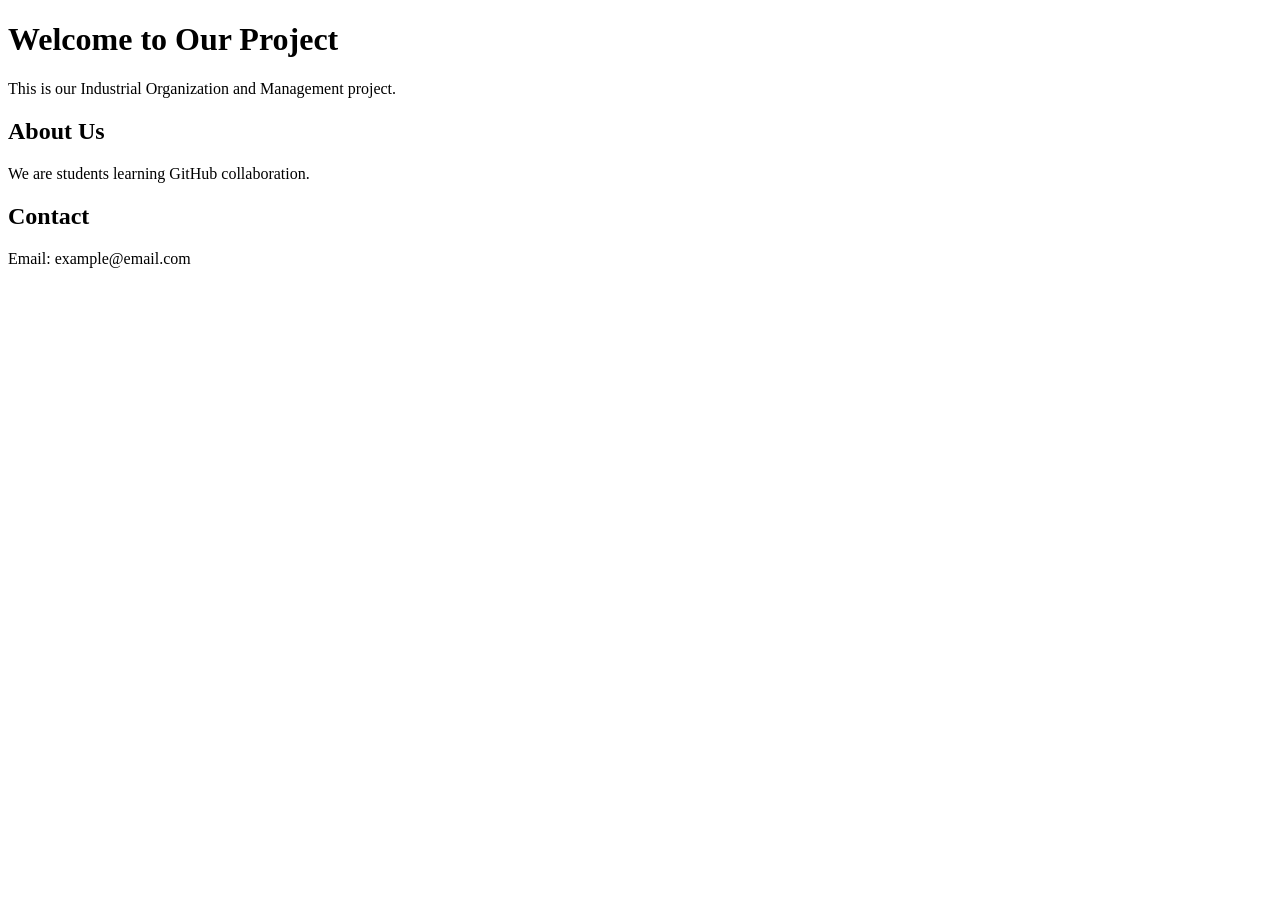
==== index.html @ a29bde95 "Create index.html" ====
<!DOCTYPE html>
<html>
<head>
  <title>Our Project Website</title>
</head>
<body>
  <h1>Welcome to Our Project</h1>
  <p>This is our Industrial Organization and Management project.</p>

  <h2>About Us</h2>
  <p>We are students learning GitHub collaboration.</p>

  <h2>Contact</h2>
  <p>Email: example@email.com</p>
</body>
</html>
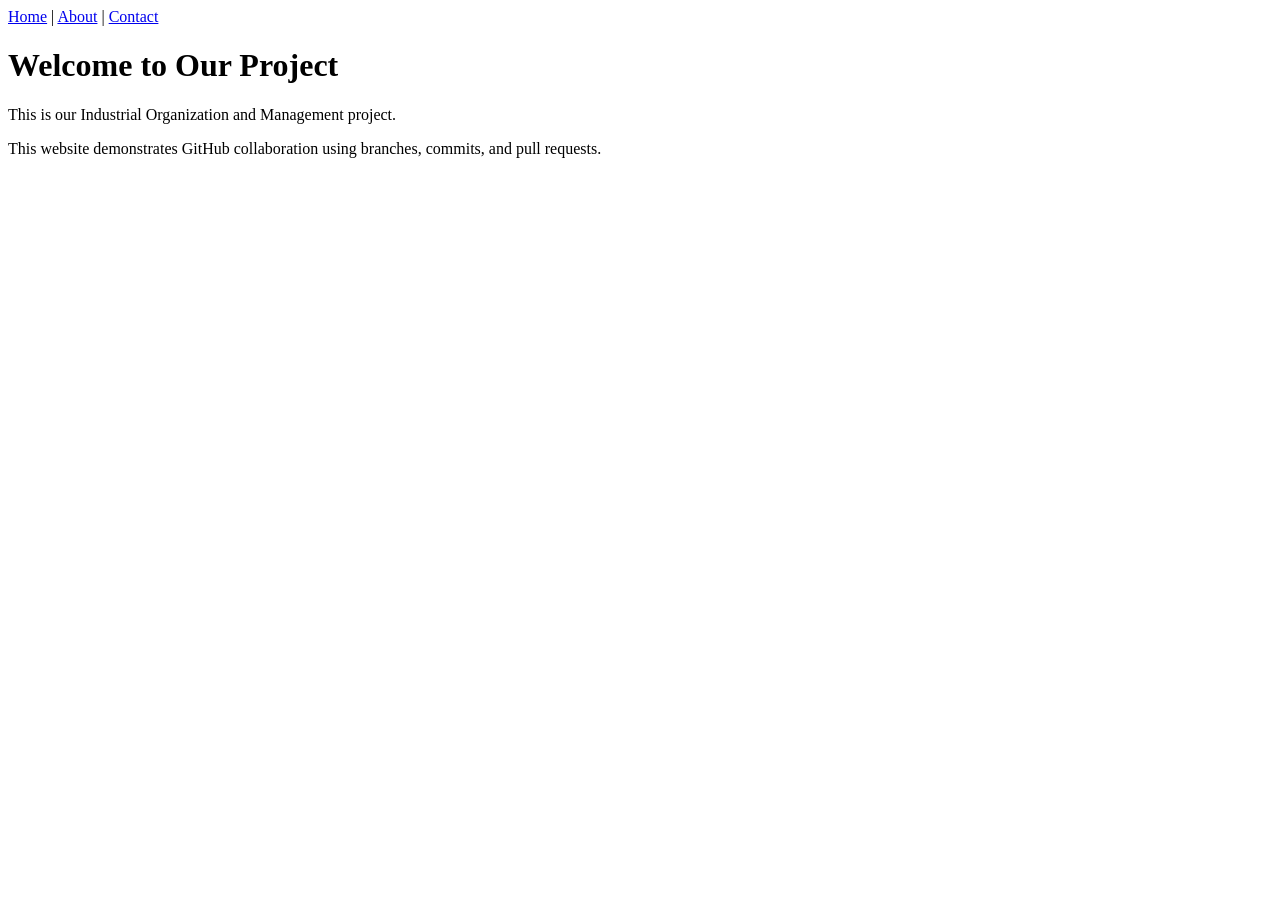
==== commit 345cfcd3: "Modify title and enhance content in index.html Updated the title and added navigation links. Revised" ====
--- a/index.html
+++ b/index.html
@@ -1,16 +1,21 @@
 <!DOCTYPE html>
 <html>
 <head>
-  <title>Our Project Website</title>
+  <title>Home - Our Project</title>
+  <link rel="stylesheet" href="style.css">
 </head>
 <body>
+
+  <nav>
+    <a href="index.html">Home</a> |
+    <a href="about.html">About</a> |
+    <a href="contact.html">Contact</a>
+  </nav>
+
   <h1>Welcome to Our Project</h1>
   <p>This is our Industrial Organization and Management project.</p>
 
-  <h2>About Us</h2>
-  <p>We are students learning GitHub collaboration.</p>
+  <p>This website demonstrates GitHub collaboration using branches, commits, and pull requests.</p>
 
-  <h2>Contact</h2>
-  <p>Email: example@email.com</p>
 </body>
 </html>
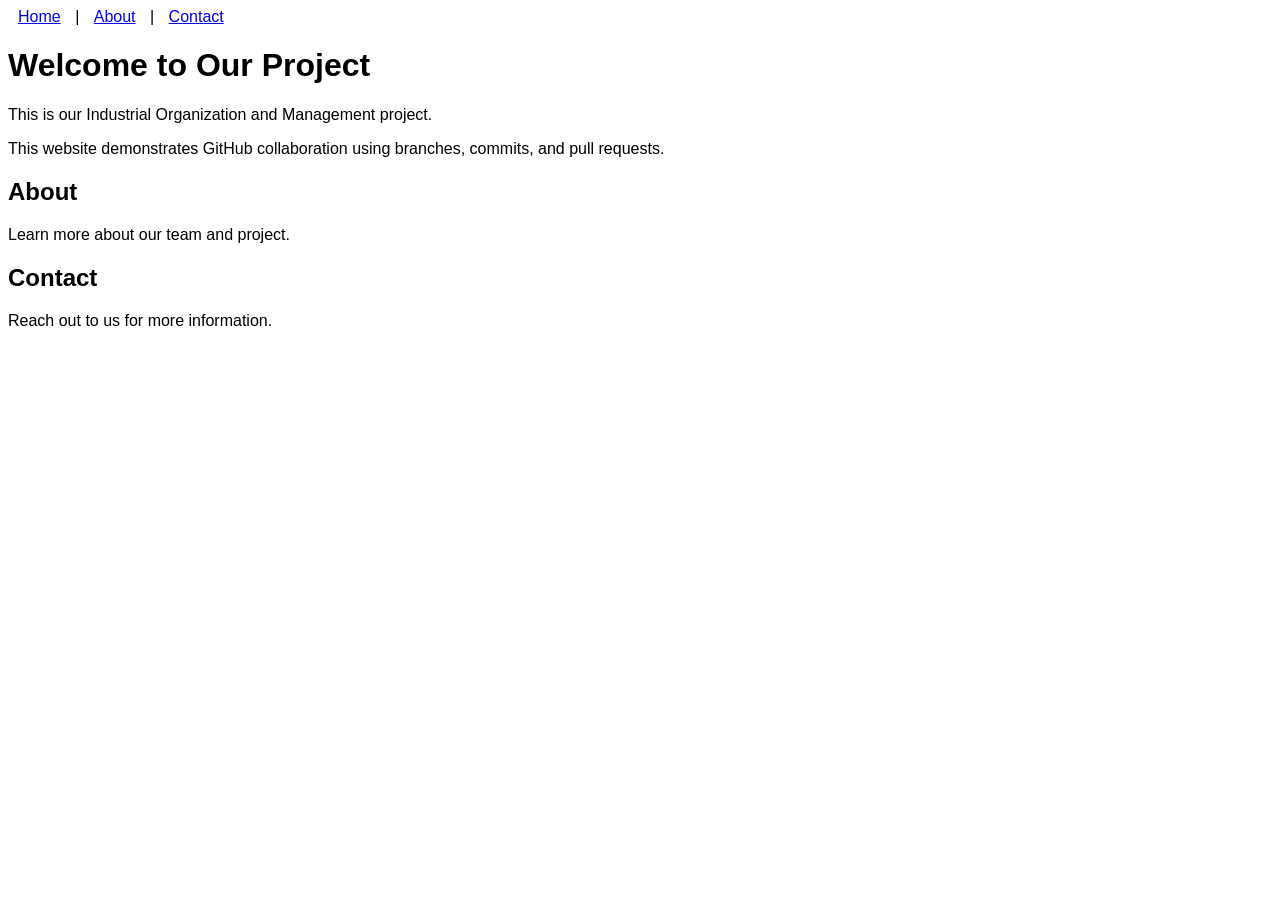
==== commit 7104601b: "Update index.html" ====
--- a/index.html
+++ b/index.html
@@ -19,3 +19,9 @@
 
 </body>
 </html>
+
+<h2>About</h2>
+<p>Learn more about our team and project.</p>
+
+<h2>Contact</h2>
+<p>Reach out to us for more information.</p>
--- a/style.css
+++ b/style.css
@@ -0,0 +1,6 @@
+body {
+  font-family: Arial;
+}
+nav a {
+  margin: 10px;
+}
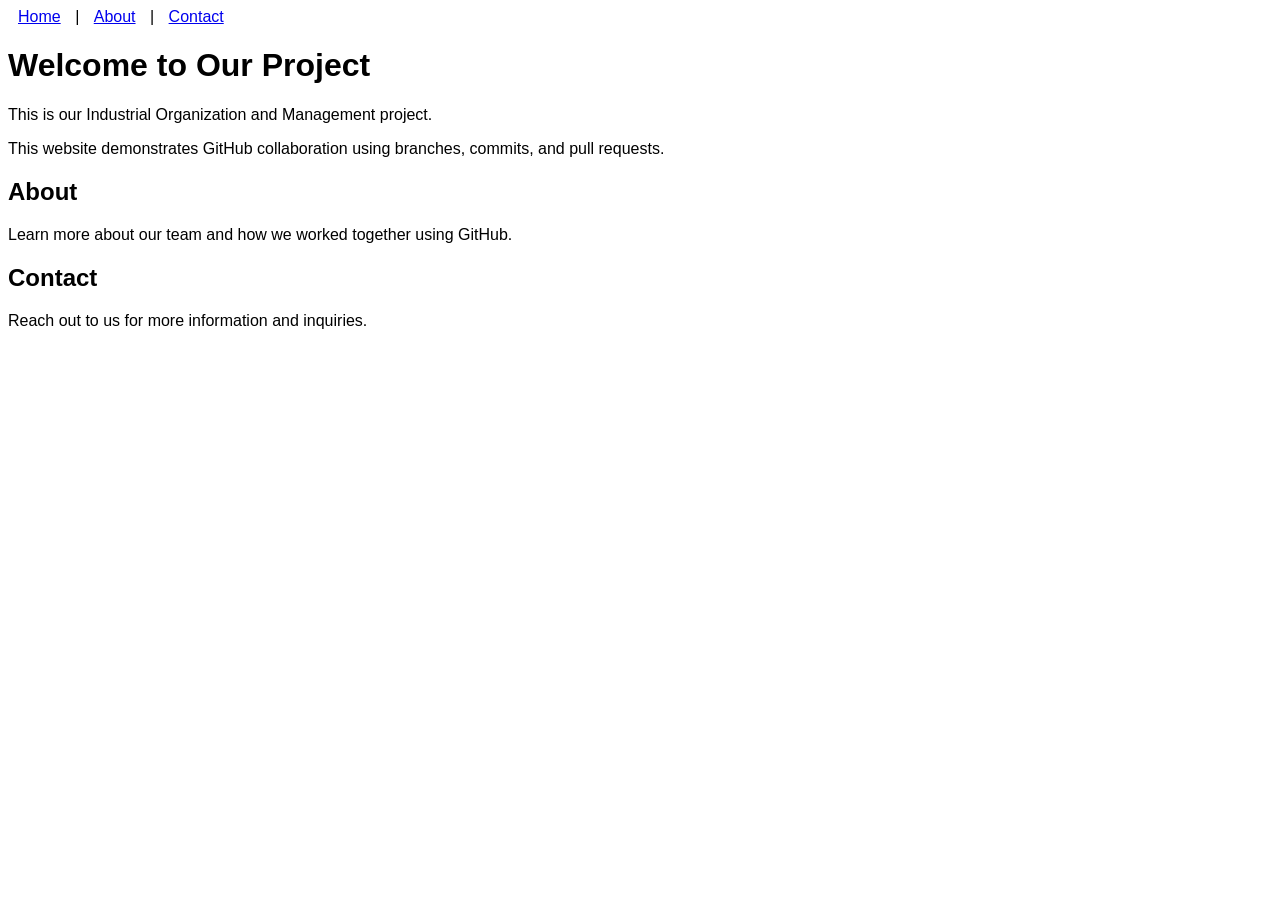
==== commit 18afe1ba: "Update index.html" ====
--- a/index.html
+++ b/index.html
@@ -12,16 +12,20 @@
     <a href="contact.html">Contact</a>
   </nav>
 
-  <h1>Welcome to Our Project</h1>
-  <p>This is our Industrial Organization and Management project.</p>
+  <div class="container">
+    <h1>Welcome to Our Project</h1>
 
-  <p>This website demonstrates GitHub collaboration using branches, commits, and pull requests.</p>
+    <p>This is our Industrial Organization and Management project.</p>
+
+    <p>This website demonstrates GitHub collaboration using branches, commits, and pull requests.</p>
+
+    <!-- ADDED SECTION (SAFE) -->
+    <h2>About</h2>
+    <p>Learn more about our team and how we worked together using GitHub.</p>
+
+    <h2>Contact</h2>
+    <p>Reach out to us for more information and inquiries.</p>
+  </div>
 
 </body>
 </html>
-
-<h2>About</h2>
-<p>Learn more about our team and project.</p>
-
-<h2>Contact</h2>
-<p>Reach out to us for more information.</p>
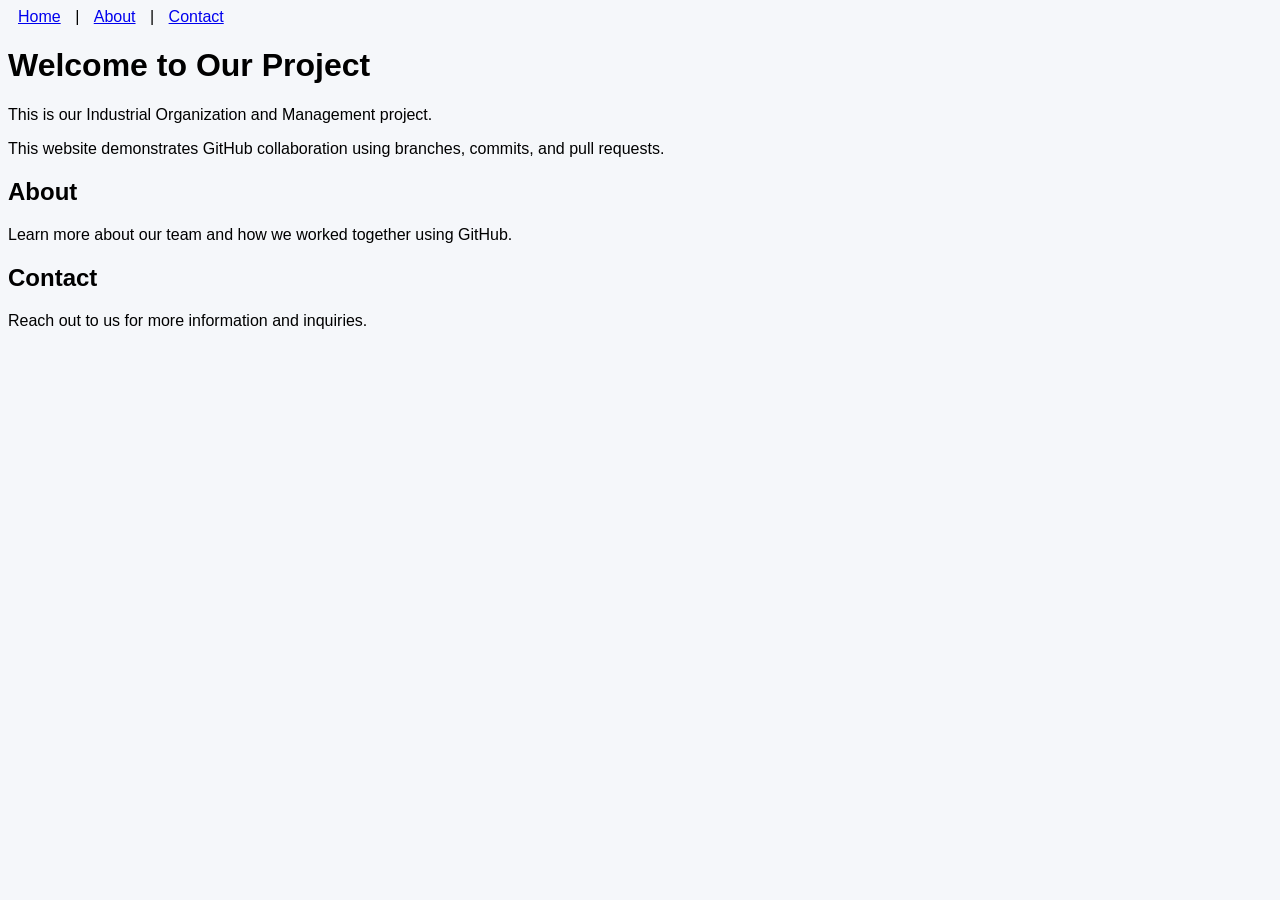
==== commit cd486a03: "Update index.html" ====
--- a/index.html
+++ b/index.html
@@ -5,11 +5,12 @@
   <link rel="stylesheet" href="style.css">
 </head>
 <body>
-
+ <!-- Navigation bar-->
   <nav>
     <a href="index.html">Home</a> |
     <a href="about.html">About</a> |
     <a href="contact.html">Contact</a>
+    
   </nav>
 
   <div class="container">
@@ -19,7 +20,6 @@
 
     <p>This website demonstrates GitHub collaboration using branches, commits, and pull requests.</p>
 
-    <!-- ADDED SECTION (SAFE) -->
     <h2>About</h2>
     <p>Learn more about our team and how we worked together using GitHub.</p>
 
--- a/style.css
+++ b/style.css
@@ -4,3 +4,4 @@
 nav a {
   margin: 10px;
 }
+body { background-color: #f5f7fa; }
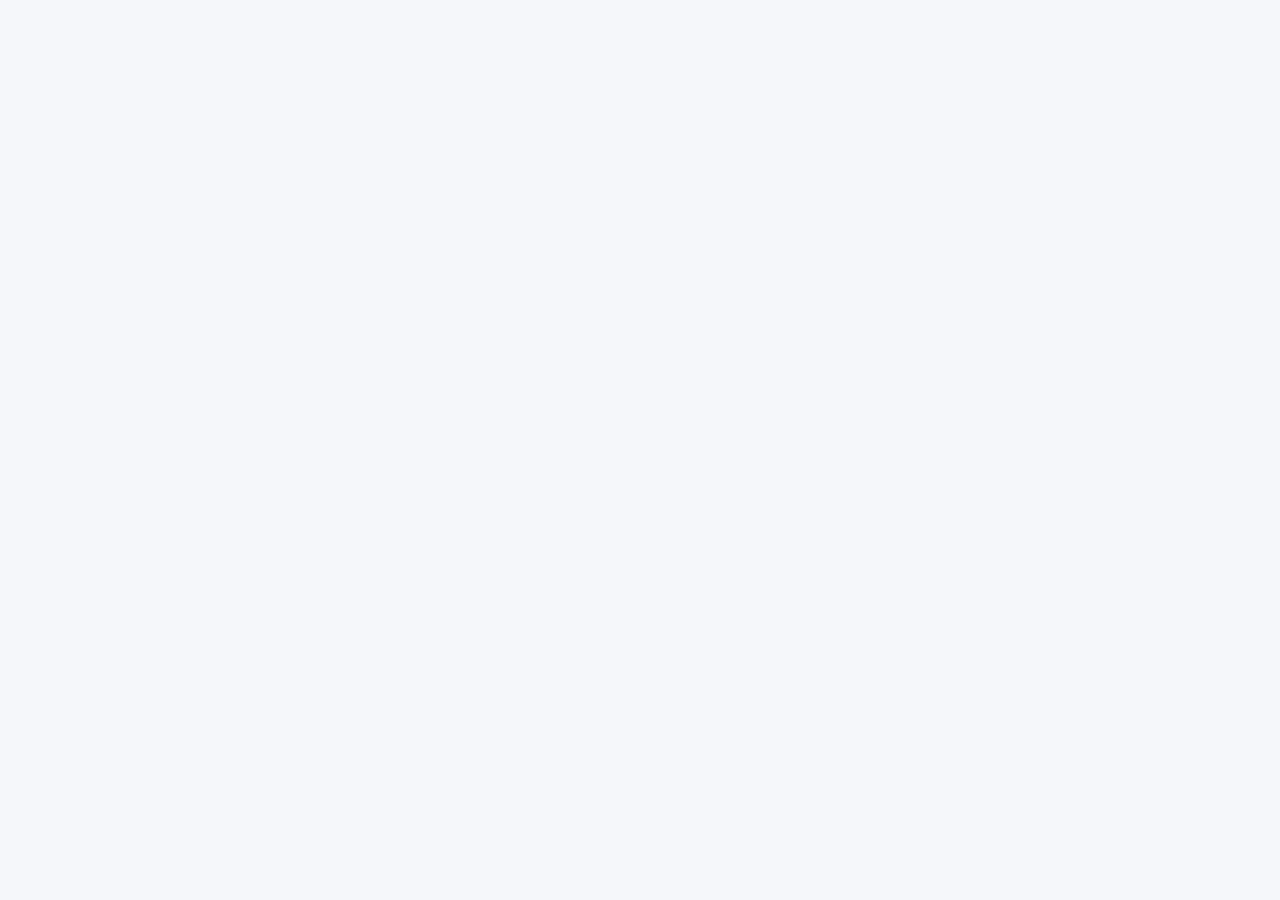
==== commit 22913249: "Update index.html" ====
--- a/index.html
+++ b/index.html
@@ -5,7 +5,7 @@
   <link rel="stylesheet" href="style.css">
 </head>
 <body>
- <!-- Navigation bar-->
+ <!-- Navigation bar--
   <nav>
     <a href="index.html">Home</a> |
     <a href="about.html">About</a> |
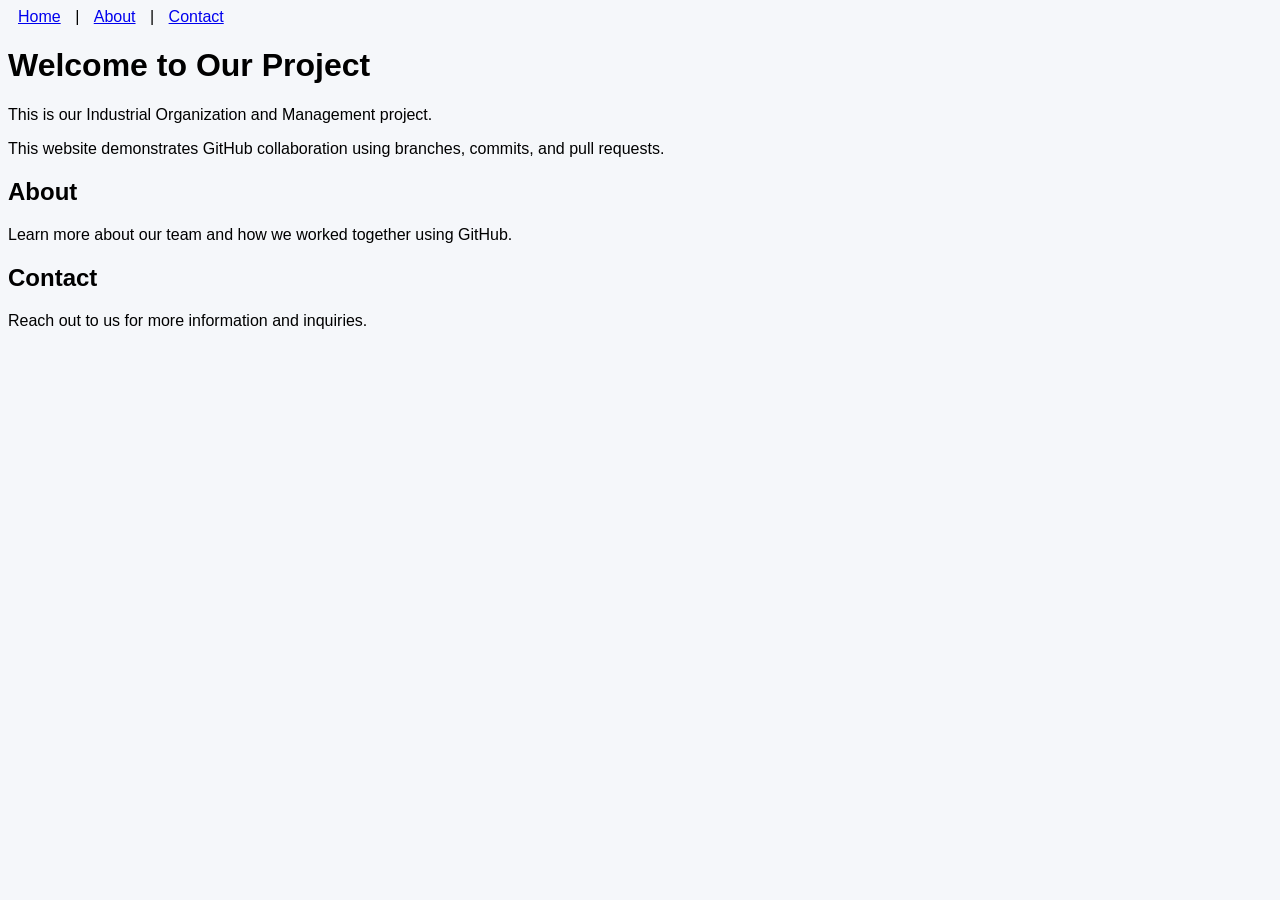
==== commit 8fd35af6: "Update index.html Fix navigation consistency across all pages." ====
--- a/index.html
+++ b/index.html
@@ -5,7 +5,7 @@
   <link rel="stylesheet" href="style.css">
 </head>
 <body>
- <!-- Navigation bar--
+ <!-- Navigation bar-->
   <nav>
     <a href="index.html">Home</a> |
     <a href="about.html">About</a> |
